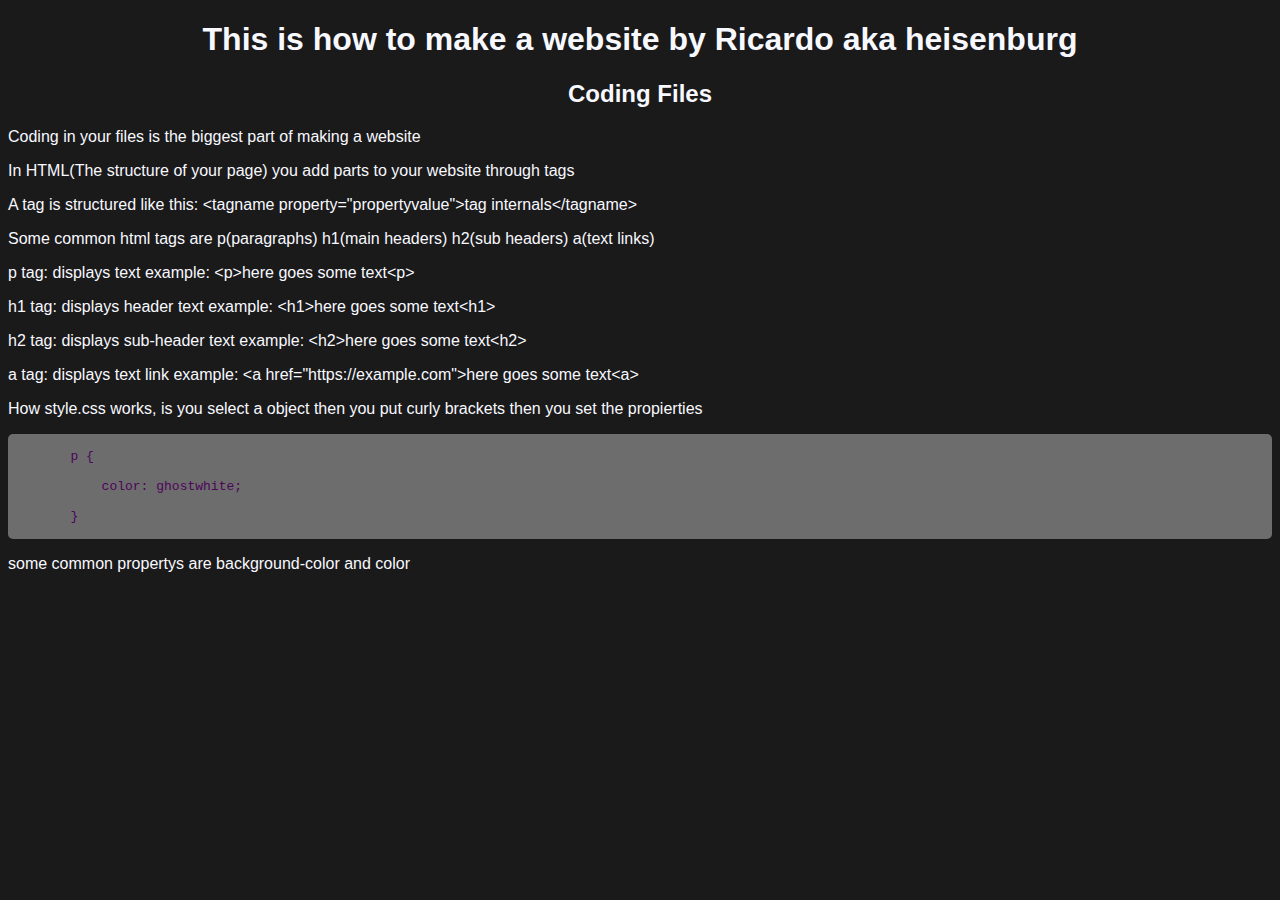
==== step3/index.html @ 66456294 "Add files via upload" ====
<!DOCTYPE html>
<html lang="en">
<head>
    <meta charset="UTF-8">
    <meta http-equiv="X-UA-Compatible" content="IE=edge">
    <meta name="viewport" content="width=device-width, initial-scale=1.0">
    <title>Preparing Files</title>
    <link rel="stylesheet" href="./style.css">
</head>
<body>
    <h1 class="title"> This is how to make a website by Ricardo aka heisenburg</h1>
    <h2 class="title"> Coding Files</h2>
    <p>Coding in your files is the biggest part of making a website</p>
    <p>In HTML(The structure of your page) you add parts to your website through tags</p>
    <p>A tag is structured like this: &lt;tagname property="propertyvalue"&gt;tag internals&lt;/tagname&gt;<p>
    <p>Some common html tags are p(paragraphs) h1(main headers) h2(sub headers) a(text links)</p>
    <p>p tag: displays text example: &lt;p&gt;here goes some text&lt;p&gt;</p>
    <p>h1 tag: displays header text example: &lt;h1&gt;here goes some text&lt;h1&gt;</p>

    <p>h2 tag: displays sub-header text example: &lt;h2&gt;here goes some text&lt;h2&gt;</p>
    <p>a tag: displays text link example: &lt;a href="https://example.com"&gt;here goes some text&lt;a&gt;</p>
    <p>How style.css works, is you select a object then you put curly brackets then you set the propierties </p>
    <code><pre>                                                                                                                                                                                                                                                                                                                                                                                                                                                                                                                                                                                                                                                                                                                                                                                                                                                                                                                                                                                                                                                                                                                                                                                                                                                           
        p {<br/>
            color: ghostwhite;<br>
        }
    </pre></code>
    <p>some common propertys are background-color and color</p>

</body>
</html>
---- step3/style.css ----
body {
    background-color: rgb(26,26,26);
    font-family: "Ubuntu",sans-serif;
}

.title, .subtitle{
    text-align: center;
    color:ghostwhite;
}

p {
    color: ghostwhite;
}

pre {
    background-color: rgb(109, 109, 109);
    border-radius: 5px;
    color: rgb(77, 5, 92);
}
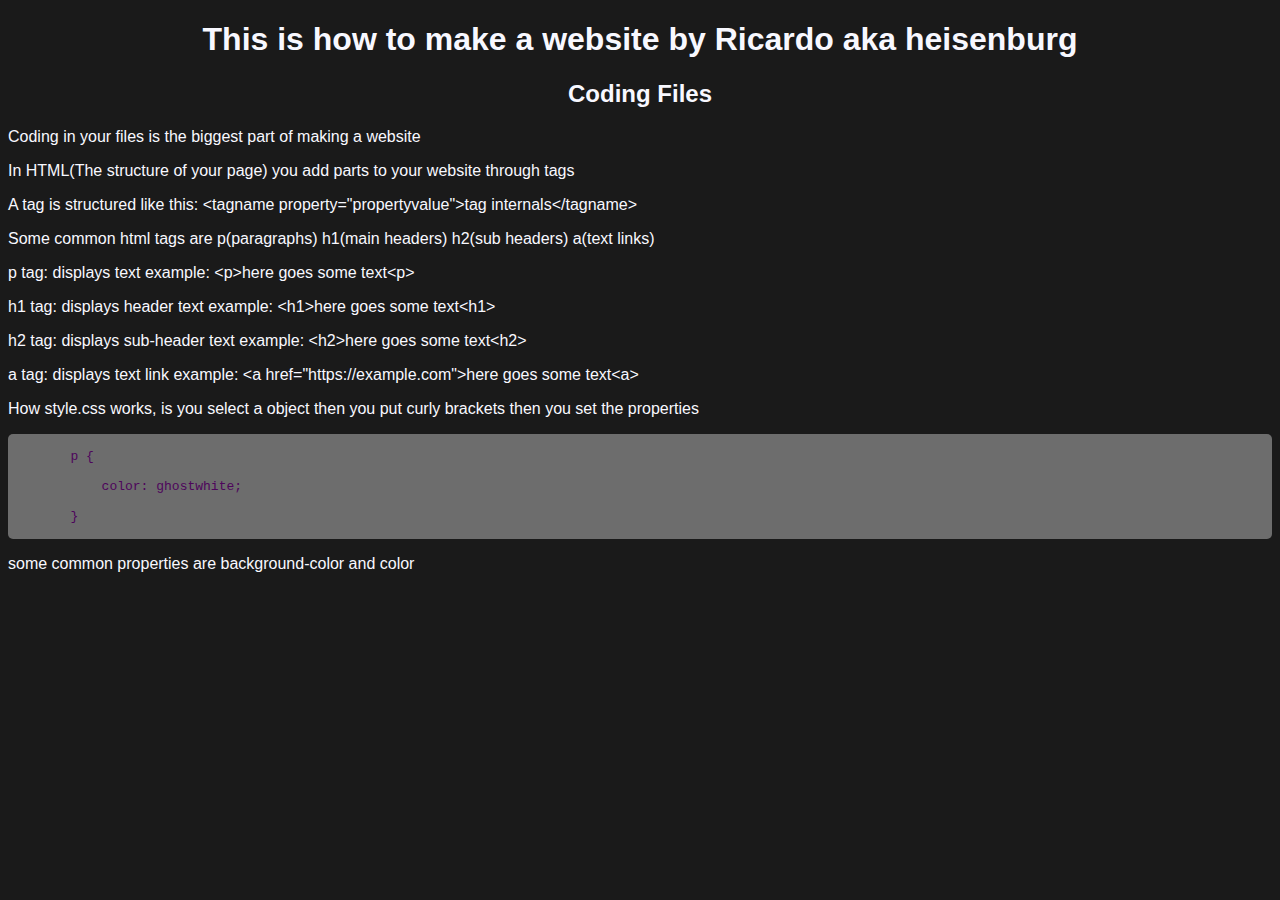
==== commit d3d18abc: "Add files via upload" ====
--- a/step3/index.html
+++ b/step3/index.html
@@ -19,13 +19,13 @@
 
     <p>h2 tag: displays sub-header text example: &lt;h2&gt;here goes some text&lt;h2&gt;</p>
     <p>a tag: displays text link example: &lt;a href="https://example.com"&gt;here goes some text&lt;a&gt;</p>
-    <p>How style.css works, is you select a object then you put curly brackets then you set the propierties </p>
+    <p>How style.css works, is you select a object then you put curly brackets then you set the properties </p>
     <code><pre>                                                                                                                                                                                                                                                                                                                                                                                                                                                                                                                                                                                                                                                                                                                                                                                                                                                                                                                                                                                                                                                                                                                                                                                                                                                           
         p {<br/>
             color: ghostwhite;<br>
         }
     </pre></code>
-    <p>some common propertys are background-color and color</p>
+    <p>some common properties are background-color and color</p>
 
 </body>
 </html> 